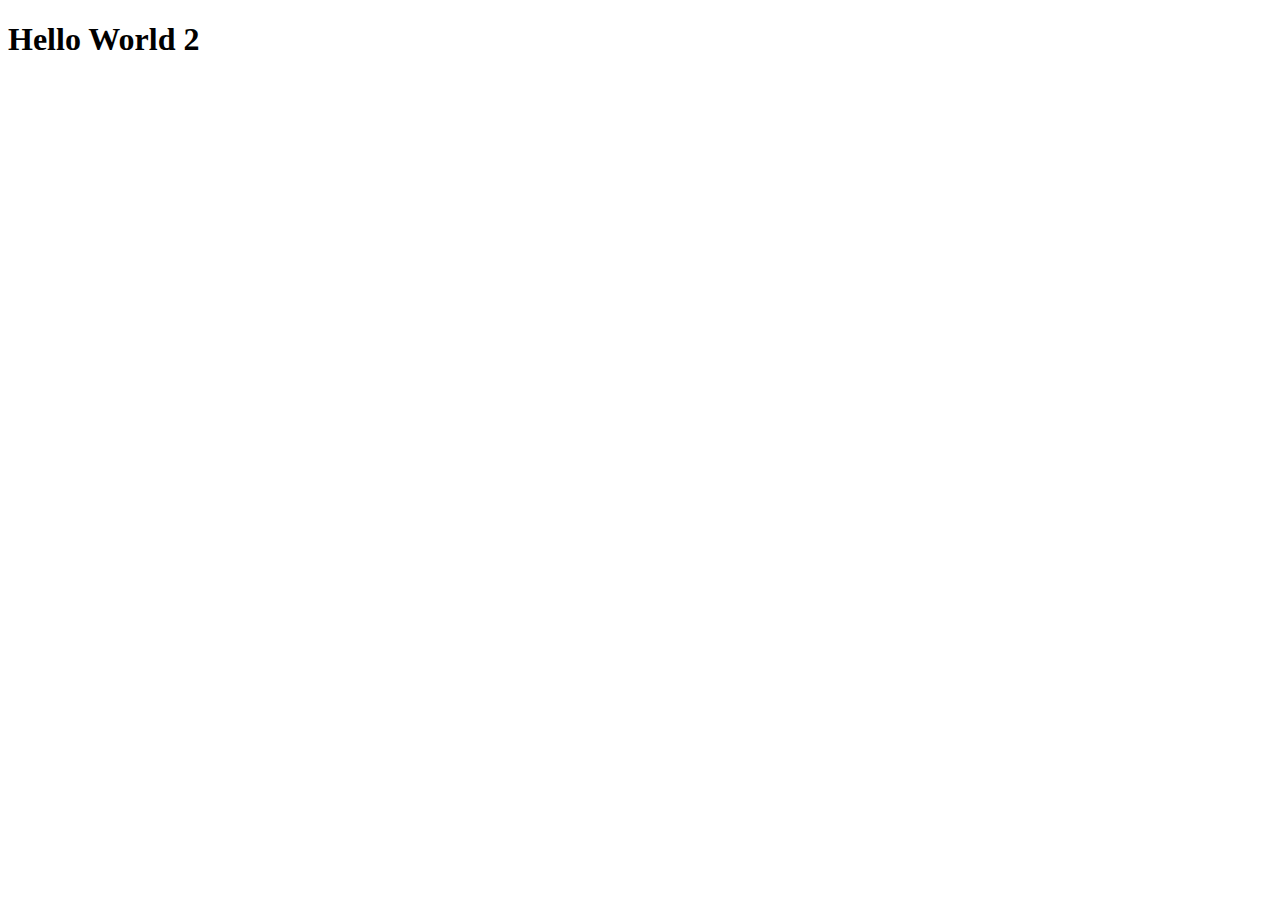
==== index.html @ e41c33f4 "initial files" ====
<!DOCTYPE html>
<html lang="en">
    <link rel="stylesheet" href="../OOP-game/css/main.css">
<head>
    <meta charset="UTF-8">
    <meta http-equiv="X-UA-Compatible" content="IE=edge">
    <meta name="viewport" content="width=device-width, initial-scale=1.0">
    <title>Document</title>

   
</head>
<body>
    <h1>Hello World 2</h1>

    <script src="../OOP-game/js/main.js"></script>
</body>
</html>
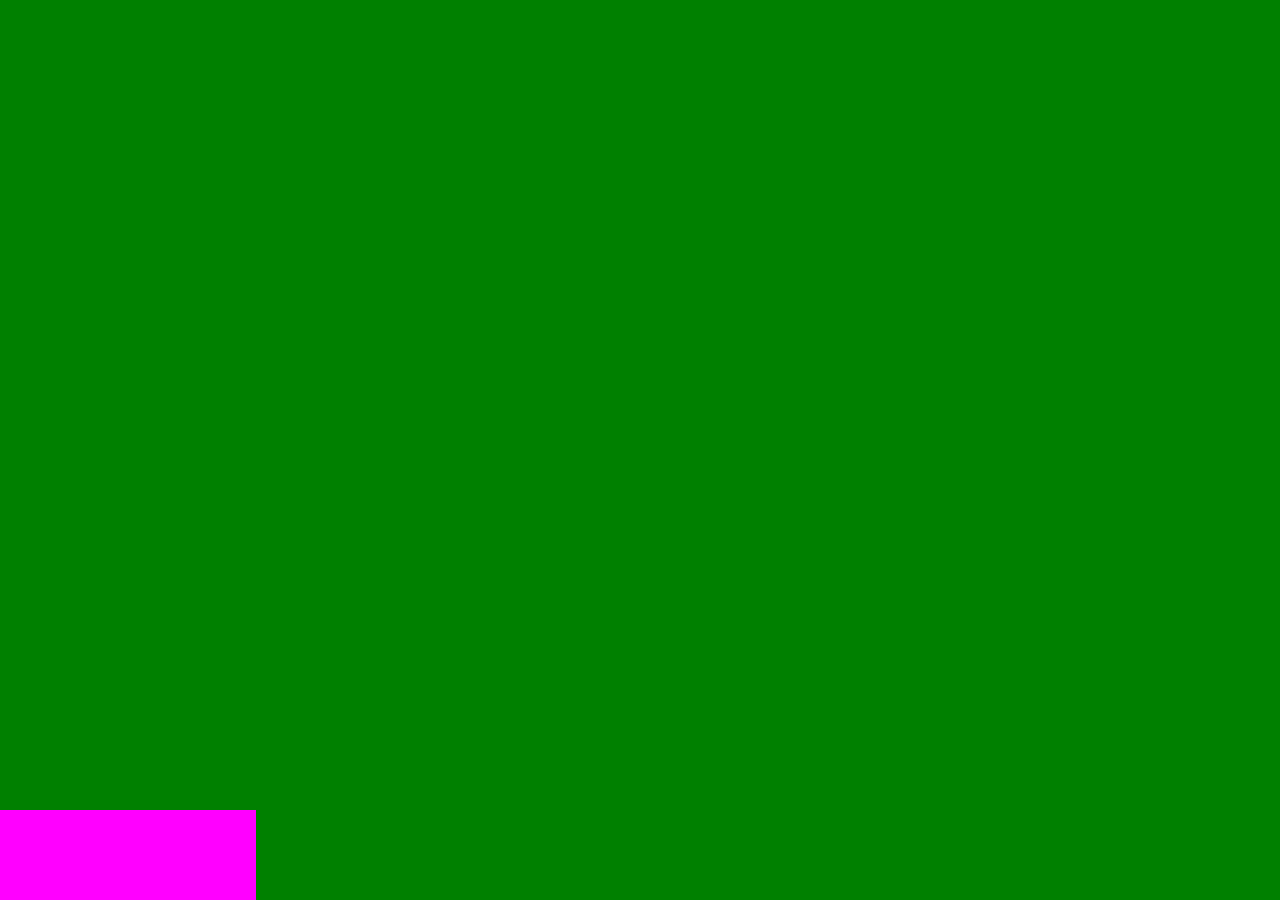
==== commit 7245b4e1: "functionality to move and display player" ====
--- a/index.html
+++ b/index.html
@@ -1,17 +1,23 @@
 <!DOCTYPE html>
 <html lang="en">
-    <link rel="stylesheet" href="../OOP-game/css/main.css">
 <head>
     <meta charset="UTF-8">
     <meta http-equiv="X-UA-Compatible" content="IE=edge">
     <meta name="viewport" content="width=device-width, initial-scale=1.0">
-    <title>Document</title>
+    <title>OOP Game</title>
 
-   
+    <link rel="stylesheet" href="./css/main.css">
+
 </head>
 <body>
-    <h1>Hello World 2</h1>
+    <div id="board">
+        <div id="player">
+            
+        </div>
 
-    <script src="../OOP-game/js/main.js"></script>
+    </div>
+
+
+    <script src="./js/main.js"></script>
 </body>
 </html>--- a/css/main.css
+++ b/css/main.css
@@ -0,0 +1,18 @@
+body {
+    margin: 0;
+    padding: 0;
+}
+
+#board {
+    background-color: green;
+    height: 100vh;
+    position: relative;
+}
+
+#player {
+    background-color: fuchsia;
+    width: 20vw;
+    height: 10vh;
+    position: absolute;
+    bottom: 0;
+}